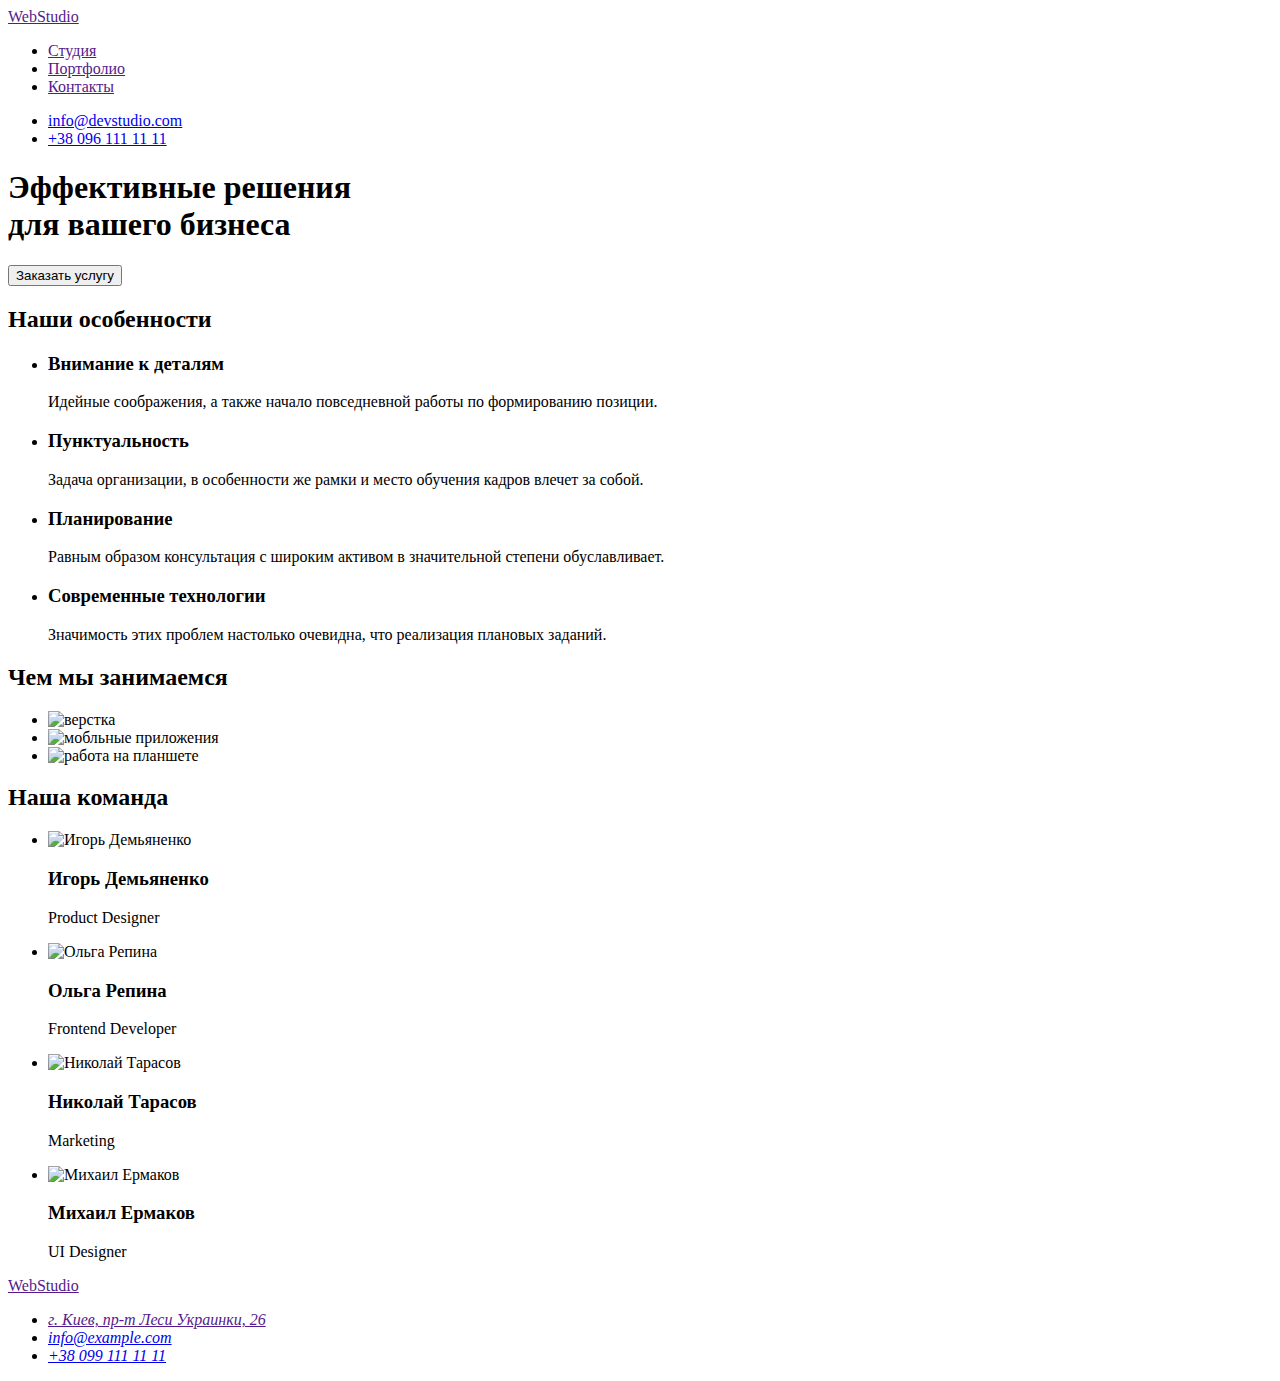
==== index.html @ ef0abc91 "создал portfolio.html и подключил стили css" ====
<!DOCTYPE html>
<html lang="ru">
<head>
    <meta charset="UTF-8">
    <meta http-equiv="X-UA-Compatible" content="IE=edge">
    <meta name="viewport" content="width=device-width, initial-scale=1.0">
    <title>WebStudio</title>
    <link rel="stylesheet" href="./css/style.css">
</head>
<body>
    <header>
        <a href="">WebStudio</a>
        <nav>
            <ul>
                <li><a href="">Студия</a></li>
                <li><a href="">Портфолио</a></li>
                <li><a href="">Контакты</a></li>
            </ul>
        </nav>
        <ul>
            <li><a href="mailto:info@devstudio.com">info@devstudio.com</a></li>
            <li><a href="tel:+380961111111">+38 096 111 11 11</a></li>
        </ul>
    </header>
    <main>
        <section>
            <h1>Эффективные решения <br> для вашего бизнеса</h1>
            <button type="button">Заказать услугу</button>
        </section>
        <section>
            <h2>Наши особенности</h2>
            <ul>
                <li>
                    <h3>Внимание к деталям</h3>
                    <p>
                        Идейные соображения, а также начало повседневной работы по формированию позиции.
                    </p>
                </li>
                <li>
                    <h3>Пунктуальность</h3>
                    <p>
                        Задача организации, в особенности же рамки и место обучения кадров влечет за собой.
                    </p>
                </li>
                <li>
                    <h3>
                        Планирование
                    </h3>
                    <p>
                        Равным образом консультация с широким активом в значительной степени обуславливает.
                    </p>
                </li>
                <li>
                    <h3>
                        Современные технологии
                    </h3>
                    <p>
                        Значимость этих проблем настолько очевидна, что реализация плановых заданий.
                    </p>
                </li>
            </ul>
        </section>
        <section>
            <h2>Чем мы занимаемся</h2>
            <ul>
                <li>
                    <img src="./images/photo-img-1.jpg" alt="верстка" width="370" height="294">
                </li>
                <li>
                    <img src="./images/photo-img-2.jpg" alt="мобльные приложения" width="370" height="294">
                </li>
                <li>
                    <img src="./images/photo-img-3.jpg" alt="работа на планшете" width="370" height="294">
                </li> 
            </ul>
        </section>
        <section>
            <h2>Наша команда</h2>
            <ul>
                <li>
                    <img src="./images/photo-igor-img.jpg" alt="Игорь Демьяненко" width="270" height="260">
                    <h3>Игорь Демьяненко</h3>
                    <p lang="en">Product Designer</p>
                </li>
                <li>
                    <img src="./images/photo-olga-img.jpg" alt="Ольга Репина" width="270" height="260">
                    <h3>Ольга Репина</h3>
                    <p lang="en">Frontend Developer</p>
                </li>
                <li>
                    <img src="./images/photo-nikolaj-img.jpg" alt="Николай Тарасов" width="270" height="260">
                    <h3>Николай Тарасов</h3>
                    <plang="en" >Marketing</p>
                </li>
                <li>
                    <img src="./images/photo-mihail-img.jpg" alt="Михаил Ермаков" width="270" height="260">
                    <h3>Михаил Ермаков</h3>
                    <p lang="en">UI Designer</p>
                </li>
            </ul>

        </section>
    </main>
    <footer>
        <a href="">WebStudio</a>
        <address>
            <ul>
                <li><a href="">г. Киев, пр-т Леси Украинки, 26</a></li>
                <li><a href="mailto:info@example.com">info@example.com</a></li>
                <li><a href="tel:+380991111111">+38 099 111 11 11</a></li>
            </ul>
        </address>
    </footer>
</body>
</html>
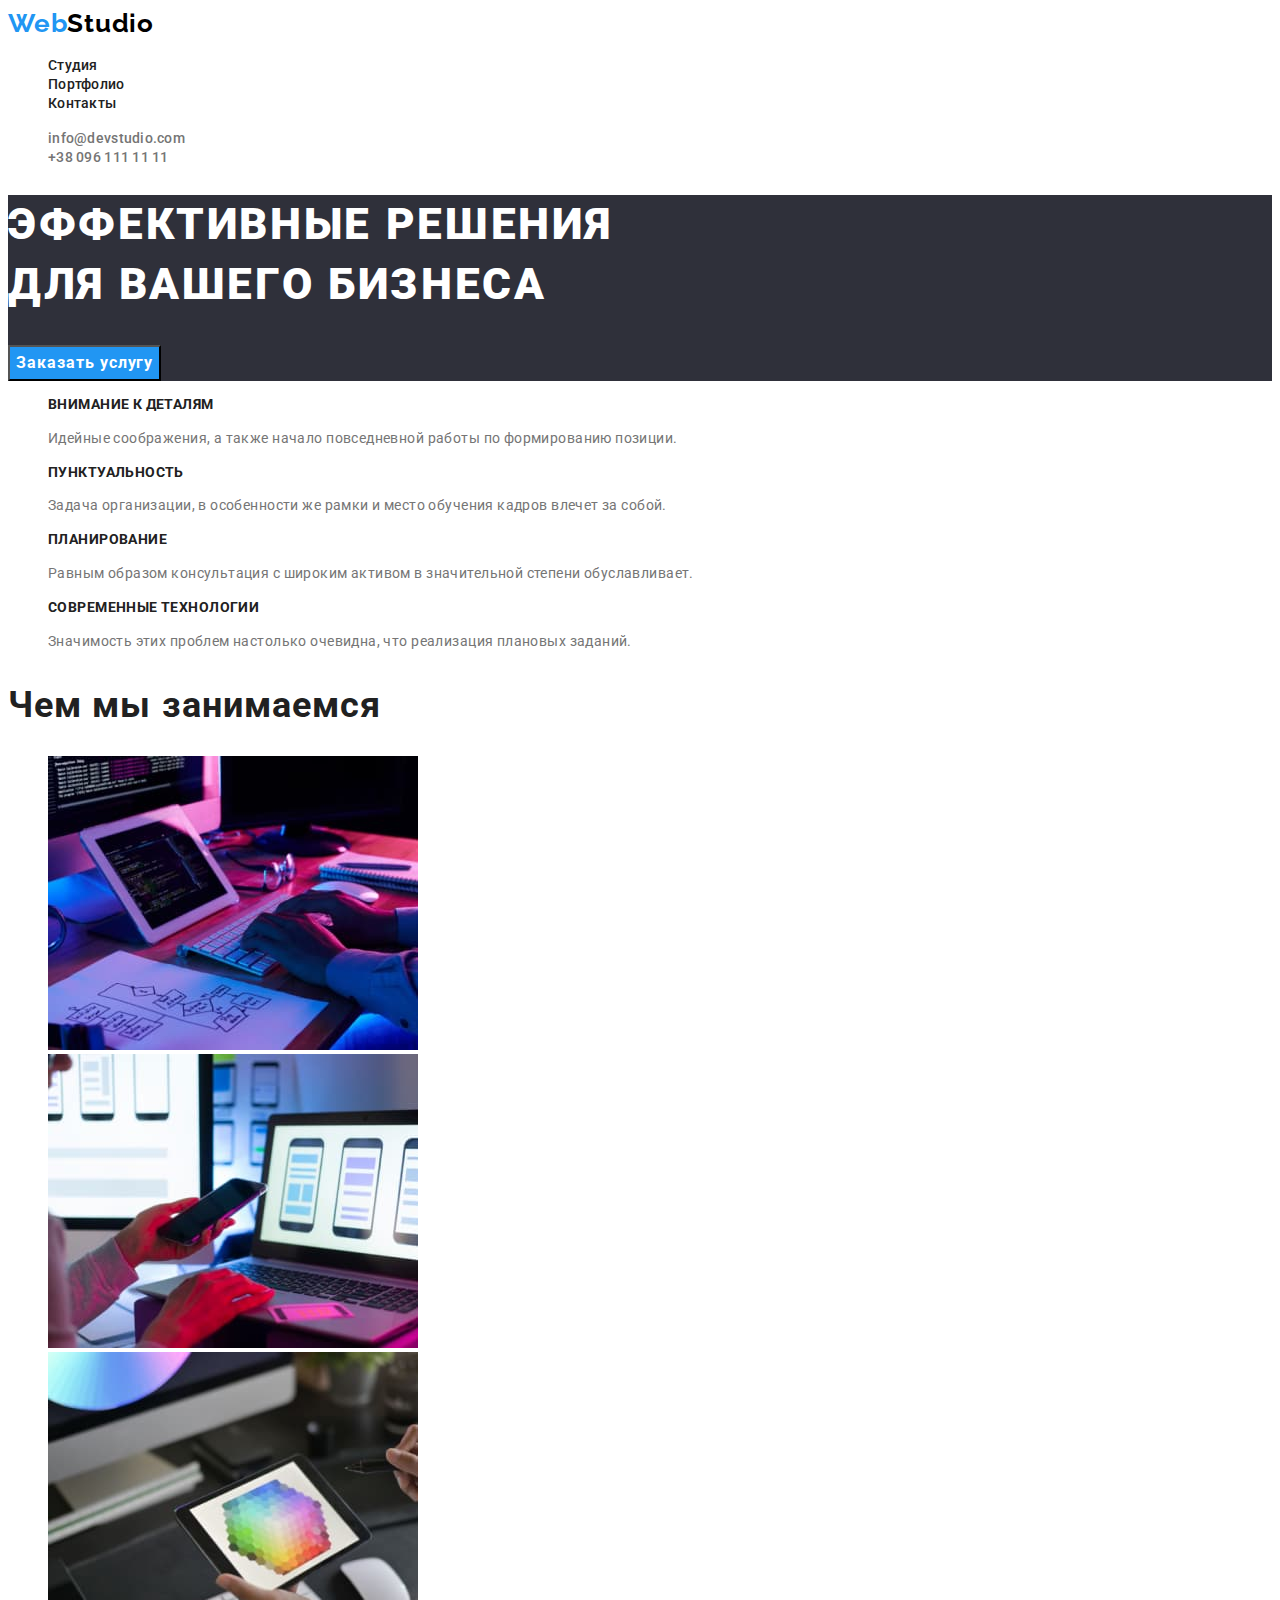
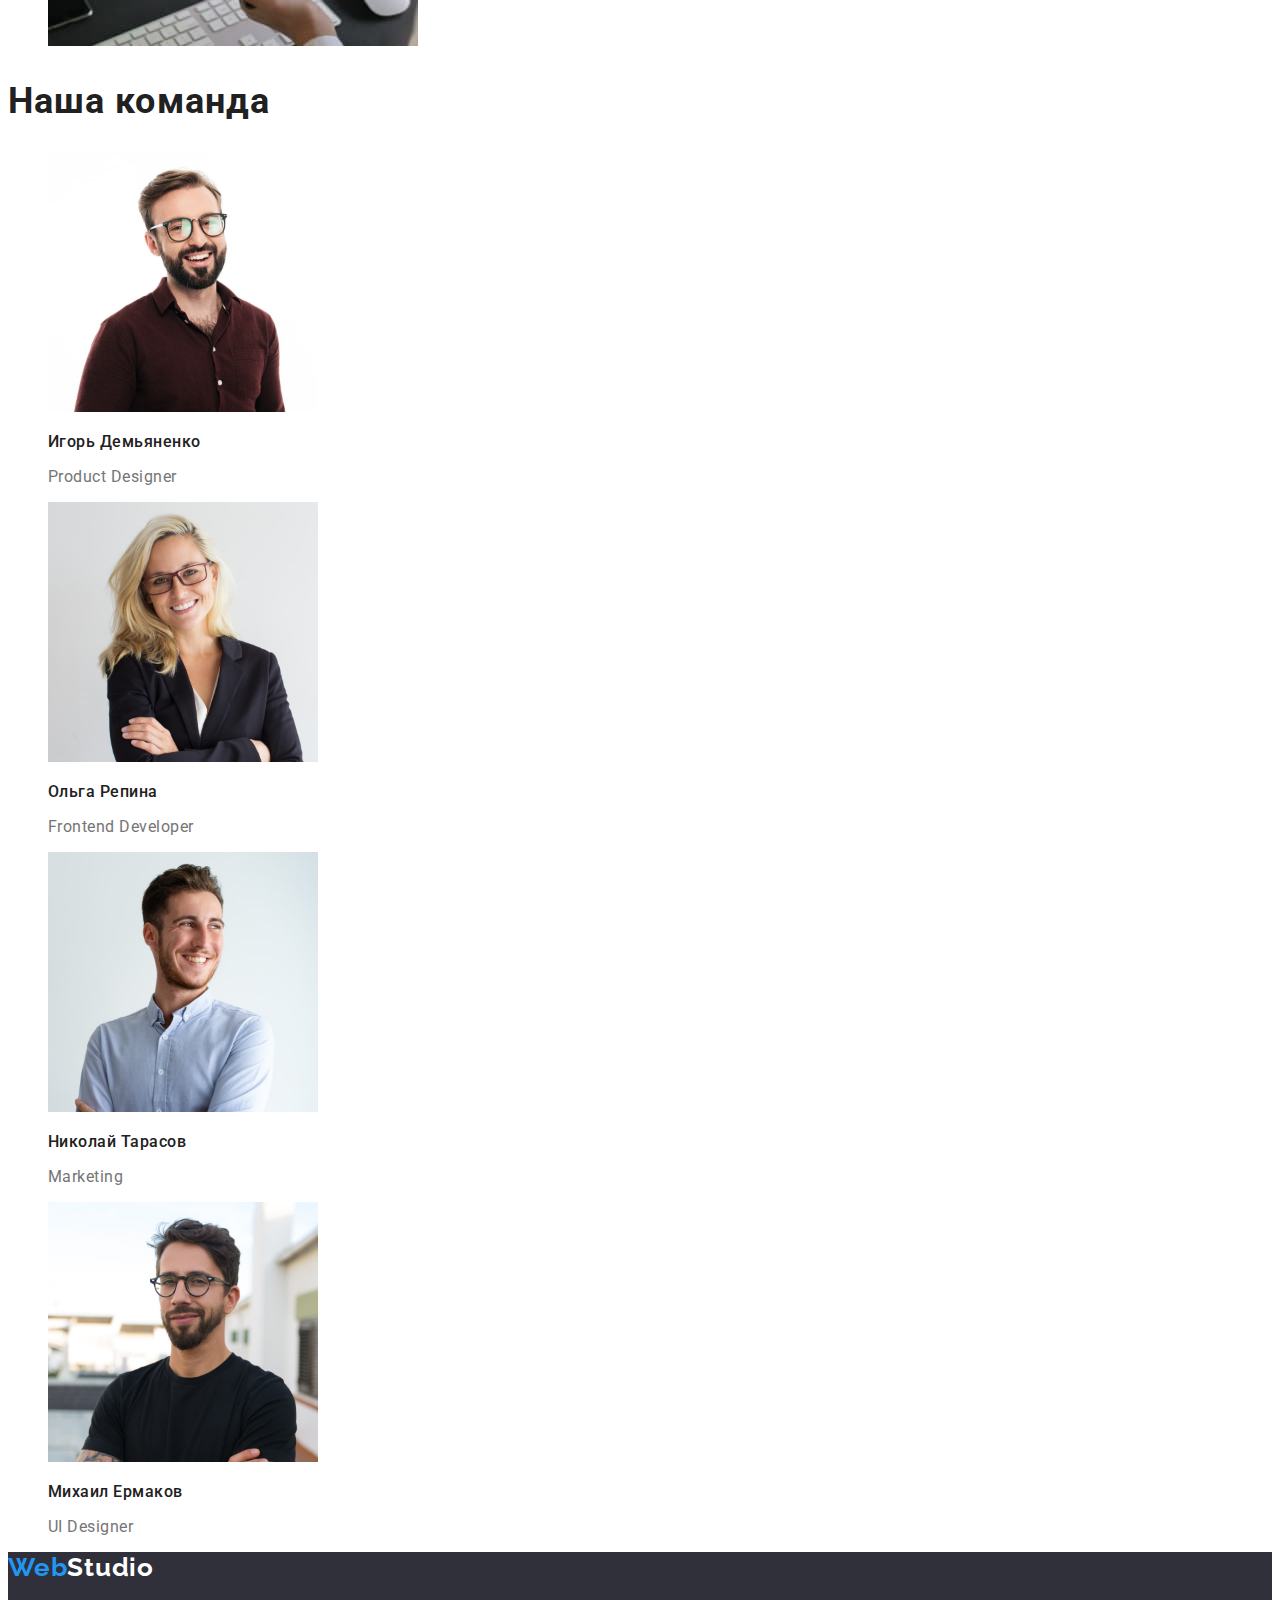
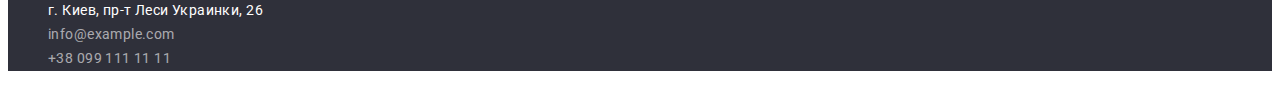
==== commit 6b77cece: "створив portfolio.html та підключив стилі css" ====
--- a/index.html
+++ b/index.html
@@ -4,110 +4,115 @@
     <meta charset="UTF-8">
     <meta http-equiv="X-UA-Compatible" content="IE=edge">
     <meta name="viewport" content="width=device-width, initial-scale=1.0">
+    <link rel="preconnect" href="https://fonts.googleapis.com">
+    <link rel="preconnect" href="https://fonts.gstatic.com" crossorigin>
+    <link
+        href="https://fonts.googleapis.com/css2?family=Montserrat:wght@400;700&family=Raleway:wght@700&family=Roboto:wght@400;500;700;900&display=swap"
+        rel="stylesheet">
     <title>WebStudio</title>
-    <link rel="stylesheet" href="./css/style.css">
+    <link rel="stylesheet" href="./css/ctyle.css">
 </head>
 <body>
-    <header>
-        <a href="">WebStudio</a>
-        <nav>
-            <ul>
-                <li><a href="">Студия</a></li>
-                <li><a href="">Портфолио</a></li>
-                <li><a href="">Контакты</a></li>
+    <header class="header">
+        <a href="" class="header-logo link">Web<span class="header-logo-studio link">Studio</span></a>
+        <nav class="header-nav">
+            <ul class="header-list list">
+                <li class="header-item"><a class="header-link link" href="./index.html">Студия</a></li>
+                <li class="header-item"><a class="header-link link" href="./portfolio.html">Портфолио</a></li>
+                <li class="header-item"><a class="header-link link" href="">Контакты</a></li>
             </ul>
         </nav>
-        <ul>
-            <li><a href="mailto:info@devstudio.com">info@devstudio.com</a></li>
-            <li><a href="tel:+380961111111">+38 096 111 11 11</a></li>
+        <ul class="header-list list">
+            <li class="header-item"><a class="header-email link" href="mailto:info@devstudio.com">info@devstudio.com</a></li>
+            <li class="header-item"><a class="header-tel link" href="tel:+380961111111">+38 096 111 11 11</a></li>
         </ul>
     </header>
     <main>
-        <section>
-            <h1>Эффективные решения <br> для вашего бизнеса</h1>
-            <button type="button">Заказать услугу</button>
+        <section class="hero">
+            <h1 class="hero-slogan">Эффективные решения <br> для вашего бизнеса</h1>
+            <button type="button" class="hero-btn pointer">Заказать услугу</button>
         </section>
-        <section>
-            <h2>Наши особенности</h2>
-            <ul>
-                <li>
-                    <h3>Внимание к деталям</h3>
-                    <p>
+        <section class="text">
+            <h2 class="visually-hidden">Наши особенности</h2>
+            <ul class="text-list list">
+                <li class="text-item">
+                    <h3 class="subtitle">Внимание к деталям</h3>
+                    <p class="desc">
                         Идейные соображения, а также начало повседневной работы по формированию позиции.
                     </p>
                 </li>
-                <li>
-                    <h3>Пунктуальность</h3>
-                    <p>
+                <li class="text-item">
+                    <h3 class="subtitle">Пунктуальность</h3>
+                    <p class="desc">
                         Задача организации, в особенности же рамки и место обучения кадров влечет за собой.
                     </p>
                 </li>
-                <li>
-                    <h3>
+                <li class="text-item">
+                    <h3 class="subtitle">
                         Планирование
                     </h3>
-                    <p>
+                    <p class="desc">
                         Равным образом консультация с широким активом в значительной степени обуславливает.
                     </p>
                 </li>
-                <li>
-                    <h3>
+                <li class="text-item">
+                    <h3 class="subtitle">
                         Современные технологии
                     </h3>
-                    <p>
+                    <p class="desc">
                         Значимость этих проблем настолько очевидна, что реализация плановых заданий.
                     </p>
                 </li>
             </ul>
         </section>
-        <section>
-            <h2>Чем мы занимаемся</h2>
-            <ul>
-                <li>
+        <section class="image">
+            <h2 class="image-title">Чем мы занимаемся</h2>
+            <ul class="image-list list">
+                <li class="image-item">
                     <img src="./images/photo-img-1.jpg" alt="верстка" width="370" height="294">
                 </li>
-                <li>
+                <li class="image-item">
                     <img src="./images/photo-img-2.jpg" alt="мобльные приложения" width="370" height="294">
                 </li>
-                <li>
+                <li class="image-item">
                     <img src="./images/photo-img-3.jpg" alt="работа на планшете" width="370" height="294">
                 </li> 
             </ul>
         </section>
-        <section>
-            <h2>Наша команда</h2>
-            <ul>
-                <li>
+        <section class="command">
+            <h2 class="command-title">Наша команда</h2>
+            <ul class="command-list list">
+                <li class="command-item">
                     <img src="./images/photo-igor-img.jpg" alt="Игорь Демьяненко" width="270" height="260">
-                    <h3>Игорь Демьяненко</h3>
-                    <p lang="en">Product Designer</p>
+                    <h3 class="name">Игорь Демьяненко</h3>
+                    <p class="position" lang="en">Product Designer</p>
                 </li>
-                <li>
+                <li class="command-item">
                     <img src="./images/photo-olga-img.jpg" alt="Ольга Репина" width="270" height="260">
-                    <h3>Ольга Репина</h3>
-                    <p lang="en">Frontend Developer</p>
+                    <h3 class="name">Ольга Репина</h3>
+                    <p class="position" lang="en">Frontend Developer</p>
                 </li>
-                <li>
+                <li class="command-item">
                     <img src="./images/photo-nikolaj-img.jpg" alt="Николай Тарасов" width="270" height="260">
-                    <h3>Николай Тарасов</h3>
-                    <plang="en" >Marketing</p>
+                    <h3 class="name">Николай Тарасов</h3>
+                    <p class="position" lang="en" >Marketing</p>
                 </li>
-                <li>
+                <li class="command-item">
                     <img src="./images/photo-mihail-img.jpg" alt="Михаил Ермаков" width="270" height="260">
-                    <h3>Михаил Ермаков</h3>
-                    <p lang="en">UI Designer</p>
+                    <h3 class="name">Михаил Ермаков</h3>
+                    <p class="position" lang="en">UI Designer</p>
                 </li>
             </ul>
 
         </section>
     </main>
-    <footer>
-        <a href="">WebStudio</a>
-        <address>
-            <ul>
-                <li><a href="">г. Киев, пр-т Леси Украинки, 26</a></li>
-                <li><a href="mailto:info@example.com">info@example.com</a></li>
-                <li><a href="tel:+380991111111">+38 099 111 11 11</a></li>
+    <footer class="footer">
+        <a href="" class="footer-logo link">Web<span class="footer-logo-studio link">Studio</span></a>
+        <address class="address">
+            <ul class="footer-list list">
+                <li class="footer-item"><a class="footer-address link" href="">г. Киев, пр-т Леси Украинки, 26</a></li>
+                <li class="footer-item"><a class="footer-email link" href="mailto:info@example.com">info@example.com</a></li>
+                <li class="footer-item"><a class="footer-tel link" href="tel:+380991111111">+38 099 111 11 11</a></li>
             </ul>
         </address>
     </footer>
--- a/css/ctyle.css
+++ b/css/ctyle.css
@@ -0,0 +1,260 @@
+:root {
+  --title-color: #212121;
+  --text-color: #757575;
+  --btn-color: #212121;
+  --link-color: #212121;
+  --accent-color: #2196F3;
+}
+
+body {
+  font-family: Roboto, sans-serif;
+  color: #212121;
+}
+
+.list {
+  list-style: none;
+}
+
+.link {
+  text-decoration: none;
+}
+
+.pointer {
+  cursor: pointer;  
+}
+
+/*-------HEADER-------*/
+
+.header-logo {
+  font-family: 'Raleway', sans-serif;
+  font-style: normal;
+  font-weight: 700;
+  font-size: 26px;
+  line-height: 1.19;
+  letter-spacing: 0.03em;
+  color: #2196F3;
+}
+
+.header-logo-studio {
+  font-family: 'Raleway', sans-serif;
+  font-style: normal;
+  font-weight: 700;
+  font-size: 26px;
+  line-height: 1.19;
+  letter-spacing: 0.03em;
+  color: black;
+}
+
+.header-link {
+  font-weight: 500;
+  font-size: 14px;
+  line-height: 1.14;
+  letter-spacing: 0.02em;
+  color: var(--link-color);
+}
+
+.header-link:hover,
+.header-link:focus {
+  color: var(--accent-color)
+}
+
+.header-email {
+  font-weight: 500;
+  font-size: 14px;
+  line-height: 1.14;
+  letter-spacing: 0.02em;
+  color: var(--text-color);
+}
+
+.header-email:hover,
+.header-email:focus {
+  color: var(--accent-color);  
+}
+
+.header-tel {
+  font-weight: 500;
+  font-size: 14px;
+  line-height: 1.14;
+  letter-spacing: 0.02em;
+  color: var(--text-color);
+}
+
+.header-tel:hover,
+.header-tel:focus {
+  color: var(--accent-color);
+}
+
+/*-------HERO-------*/
+
+.hero {
+  background: #2F303A;
+}
+
+.hero-slogan {
+  font-weight: 900;
+  font-size: 44px;
+  line-height: 1.36;
+  letter-spacing: 0.06em;
+  text-transform: uppercase;
+  color: #FFFFFF;
+}
+
+.hero-btn {
+  font-family: inherit;
+  font-weight: 700;
+  font-size: 16px;
+  line-height: 1.88;
+  letter-spacing: 0.06em;
+  color: #FFFFFF;
+  background: #2196F3;
+}
+
+/*-------TEXT-------*/
+
+.visually-hidden {
+  position: absolute;
+  white-space: nowrap;
+  width: 1px;
+  height: 1px;
+  overflow: hidden;
+  border: 0;
+  padding: 0;
+  clip: rect(0 0 0 0);
+  clip-path: inset(50%);
+  margin: -1px;
+}
+
+.subtitle {
+  font-weight: 700;
+  font-size: 14px;
+  line-height: 1.14;
+  letter-spacing: 0.03em;
+  text-transform: uppercase;
+  color: var(--title-color);
+}
+
+.desc {
+  font-size: 14px;
+  line-height: 1.71;
+  letter-spacing: 0.03em;
+  color: var(--text-color);
+}
+
+/*-------IMAGE-------*/
+
+.image-title {
+  font-weight: 700;
+  font-size: 36px;
+  line-height: 1.17;
+  letter-spacing: 0.03em;  
+  color: var(--title-color);
+}
+
+/*-------COMMAND-------*/
+
+.command-title {
+  font-weight: 700;
+  font-size: 36px;
+  line-height: 1.17;
+  letter-spacing: 0.03em;
+  color: var(--title-color);
+}
+
+.name {
+  font-weight: 500;
+  font-size: 16px;
+  line-height: 1.19;
+  letter-spacing: 0.03em;
+  color: var(--title-color);
+}
+
+.position {
+  font-size: 16px;
+  line-height: 1.19;
+  letter-spacing: 0.03em;   
+  color: var(--text-color);
+}
+
+/*-------FOOTER-------*/
+
+.footer {
+  background: #2F303A;
+}
+
+.footer-logo {
+  font-family: 'Raleway', sans-serif;
+  font-style: normal;
+  font-weight: 700;
+  font-size: 26px;
+  line-height: 1.19;
+  letter-spacing: 0.03em;
+  color: #2196F3;
+}
+
+.footer-logo-studio {
+  font-family: 'Raleway', sans-serif;
+  font-style: normal;
+  font-weight: 700;
+  font-size: 26px;
+  line-height: 1.19;
+  letter-spacing: 0.03em;
+  color: #FFFFFF;
+}
+
+.footer-address {
+  font-style: normal;
+  font-size: 14px;
+  line-height: 1.71;
+  letter-spacing: 0.03em;    
+  color: #FFFFFF;
+}
+
+.footer-email {
+  font-style: normal; 
+  font-size: 14px;
+  line-height: 1.71;
+  letter-spacing: 0.03em;
+  color: rgba(255, 255, 255, 0.6);
+}
+
+.footer-tel {
+  font-style: normal;  
+  font-size: 14px;
+  line-height: 1.71;
+  letter-spacing: 0.03em;
+  color: rgba(255, 255, 255, 0.6);
+}
+
+/*-------PORTFOLIO-------*/
+
+.filter-btn-box {
+  font-weight: 500;
+  font-size: 16px;
+  line-height: 1.63;
+  letter-spacing: 0.03em;
+  color: #FFFFFF;
+  background: #2196F3;
+}
+
+.filter-btn {
+  font-weight: 500;
+  font-size: 16px;
+  line-height: 1.63;
+  letter-spacing: 0.03em;
+  color: #212121;
+  background: #F5F4FA;
+}
+
+.projects-title {
+  font-weight: 700;
+  font-size: 18px;
+  line-height: 2;
+  color: var(--title-color);
+}
+
+.projects-subtitle {
+  font-size: 16px;
+  line-height: 1.88;
+  letter-spacing: 0.03em;
+  color: var(--text-color); 
+}